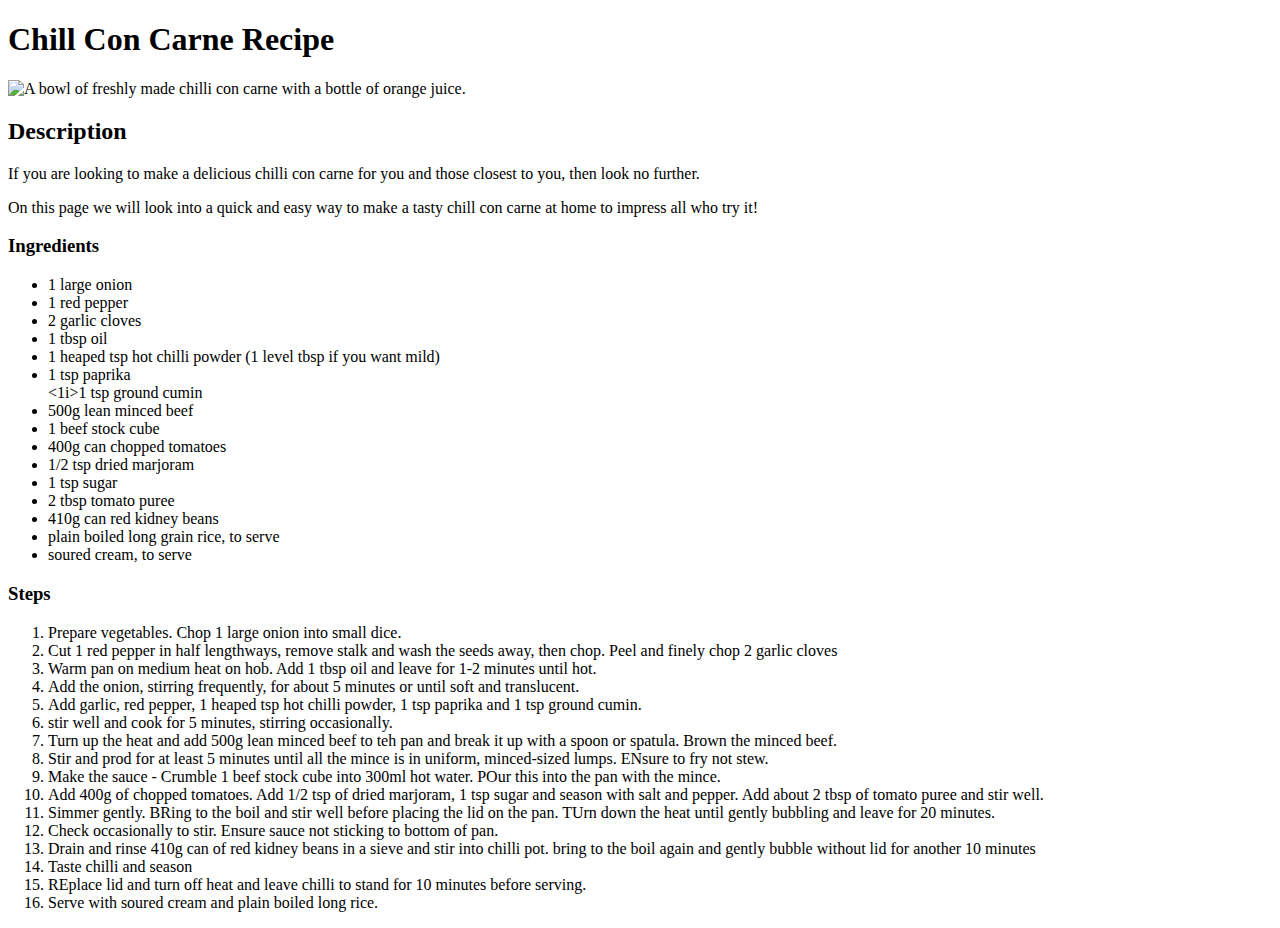
==== recipes/chilli-con-carne.html @ 5ef46e36 "Recipe page for chill con carne" ====
<!DOCTYPE html>
<html lang="en">
    <head>
        <meta charset="UTF-8">
        <title>Chilli Con Carne</title>
        <h1>Chill Con Carne Recipe</h1>

    </head>

    <body>
        <p><img src="../images/chill.jpeg" alt="A bowl of freshly made chilli con carne with a bottle of orange juice."></p>
        <p><h2>Description</h2></p>
        <p>If you are looking to make a delicious chilli con carne for you and those closest to you, then look no further.</p>
        <p>On this page we will look into a quick and easy way to make a tasty chill con carne at home to impress all who try it!</p>

        <p><h3>Ingredients</h3></p>
        <ul>
            <li>1 large onion</li>
            <li>1 red pepper</li>
            <li>2 garlic cloves</li>
            <li>1 tbsp oil</li>
            <li>1 heaped tsp hot chilli powder (1 level tbsp if you want mild)</li>
            <li>1 tsp paprika</li>
            <1i>1 tsp ground cumin</1i>
            <li>500g lean minced beef</li>
            <li>1 beef stock cube</li>
            <li>400g can chopped tomatoes</li>
            <li>1/2 tsp dried marjoram</li>
            <li>1 tsp sugar</li>
            <li> 2 tbsp tomato puree</li>
            <li>410g can red kidney beans</li>
            <li>plain boiled long grain rice, to serve</li>
            <li>soured cream, to serve</li>

        </ul>

        <p><h3>Steps</h3></p>
        <ol>
            <li>Prepare vegetables. Chop 1 large onion into small dice.</li>
            <li>Cut 1 red pepper in half lengthways, remove stalk and wash the seeds away, then chop. Peel and finely chop 2 garlic cloves</li>
            <li>Warm pan on medium heat on hob. Add 1 tbsp oil and leave for 1-2 minutes until hot.</li>
            <li>Add the onion, stirring frequently, for about 5 minutes or until soft and translucent.</li>
            <li>Add garlic, red pepper, 1 heaped tsp hot chilli powder, 1 tsp paprika and 1 tsp ground cumin.</li>
            <li>stir well and cook for 5 minutes, stirring occasionally.</li>
            <li>Turn up the heat and add 500g lean minced beef to teh pan and break it up with a spoon or spatula. Brown the minced beef.</li>
            <li>Stir and prod for at least 5 minutes until all the mince is in uniform, minced-sized lumps. ENsure to fry not stew.</li>
            <li>Make the sauce - Crumble 1 beef stock cube into 300ml hot water. POur this into the pan with the mince.</li>
            <li>Add 400g of chopped tomatoes. Add 1/2 tsp of dried marjoram, 1 tsp sugar and season with salt and pepper. Add about 2 tbsp of tomato puree and stir well.</li>
            <li>Simmer gently. BRing to the boil and stir well before placing the lid on the pan. TUrn down the heat until gently bubbling and leave for 20 minutes.</li>
            <li>Check occasionally to stir. Ensure sauce not sticking to bottom of pan.</li>
            <li>Drain and rinse 410g can of red kidney beans in a sieve and stir into chilli pot. bring to the boil again and gently bubble without lid for another 10 minutes</li>
            <li>Taste chilli and season</li>
            <li>REplace lid and turn off heat and leave chilli to stand for 10 minutes before serving.</li>
            <li>Serve with soured cream and plain boiled long rice.</li>
        </ol>

    </body>
</html>
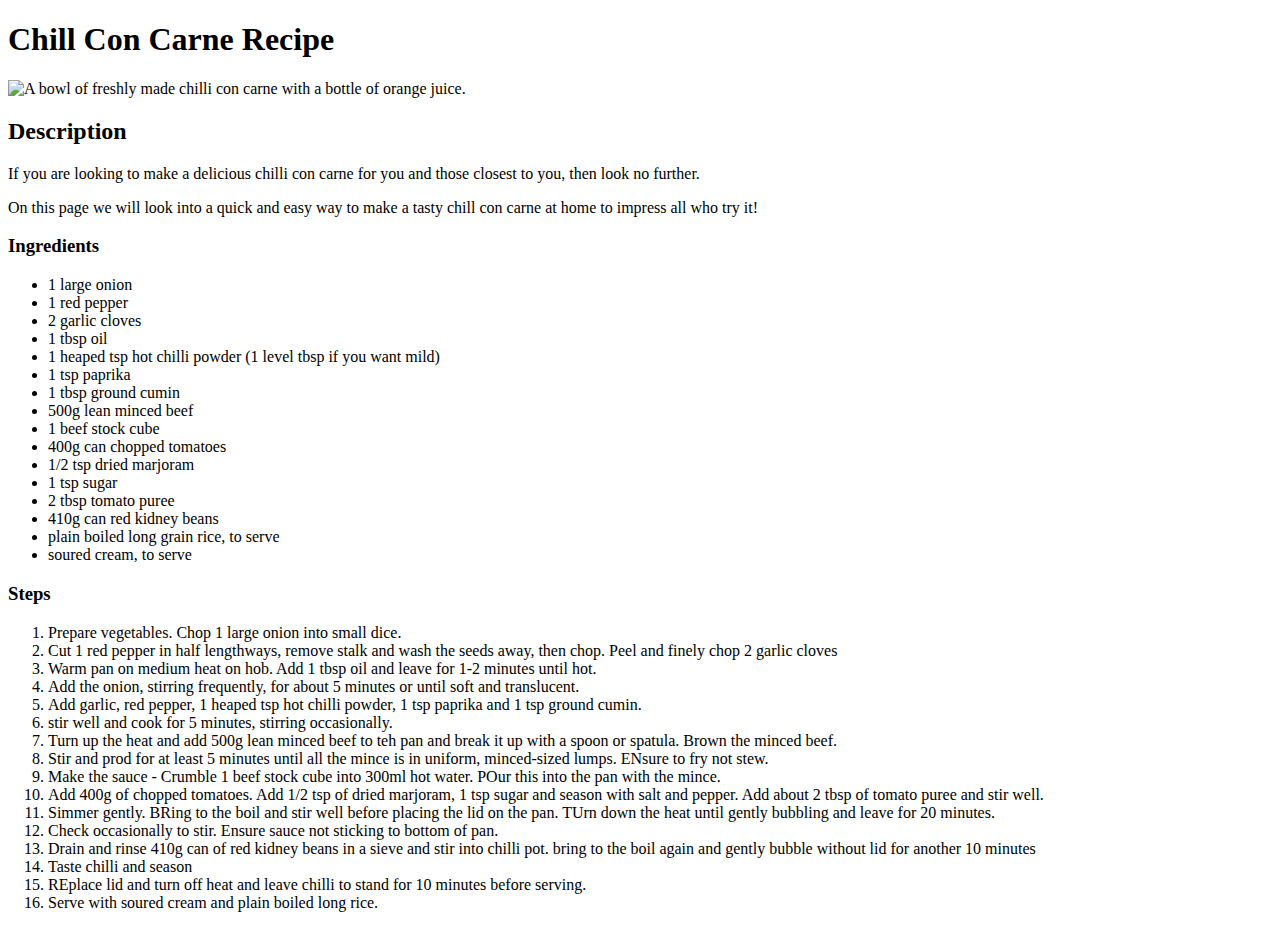
==== commit b7d88528: "UL item cumin corrected to have bullet point" ====
--- a/recipes/chilli-con-carne.html
+++ b/recipes/chilli-con-carne.html
@@ -21,7 +21,7 @@
             <li>1 tbsp oil</li>
             <li>1 heaped tsp hot chilli powder (1 level tbsp if you want mild)</li>
             <li>1 tsp paprika</li>
-            <1i>1 tsp ground cumin</1i>
+            <li>1 tbsp ground cumin</li>
             <li>500g lean minced beef</li>
             <li>1 beef stock cube</li>
             <li>400g can chopped tomatoes</li>
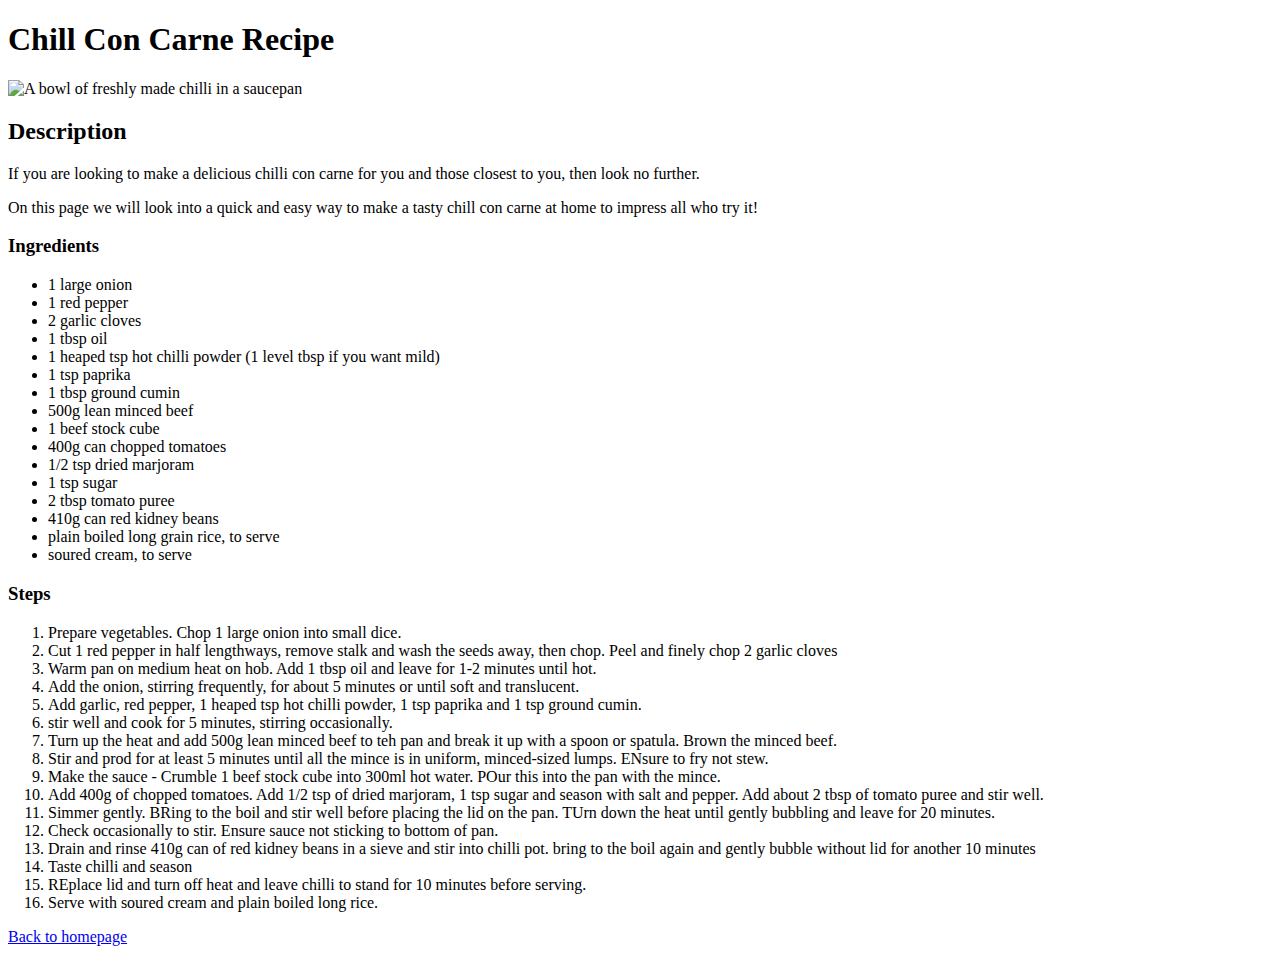
==== commit d76bf8b4: "spelling mistakes, standardise image size" ====
--- a/recipes/chilli-con-carne.html
+++ b/recipes/chilli-con-carne.html
@@ -8,7 +8,7 @@
     </head>
 
     <body>
-        <p><img src="../images/chill.jpeg" alt="A bowl of freshly made chilli con carne with a bottle of orange juice."></p>
+        <img src="../images/chilli.jpg" alt="A bowl of freshly made chilli in a saucepan" height="400">
         <p><h2>Description</h2></p>
         <p>If you are looking to make a delicious chilli con carne for you and those closest to you, then look no further.</p>
         <p>On this page we will look into a quick and easy way to make a tasty chill con carne at home to impress all who try it!</p>
@@ -53,6 +53,7 @@
             <li>REplace lid and turn off heat and leave chilli to stand for 10 minutes before serving.</li>
             <li>Serve with soured cream and plain boiled long rice.</li>
         </ol>
+        <p><a href="../index.html">Back to homepage</a> </p>
 
     </body>
 </html>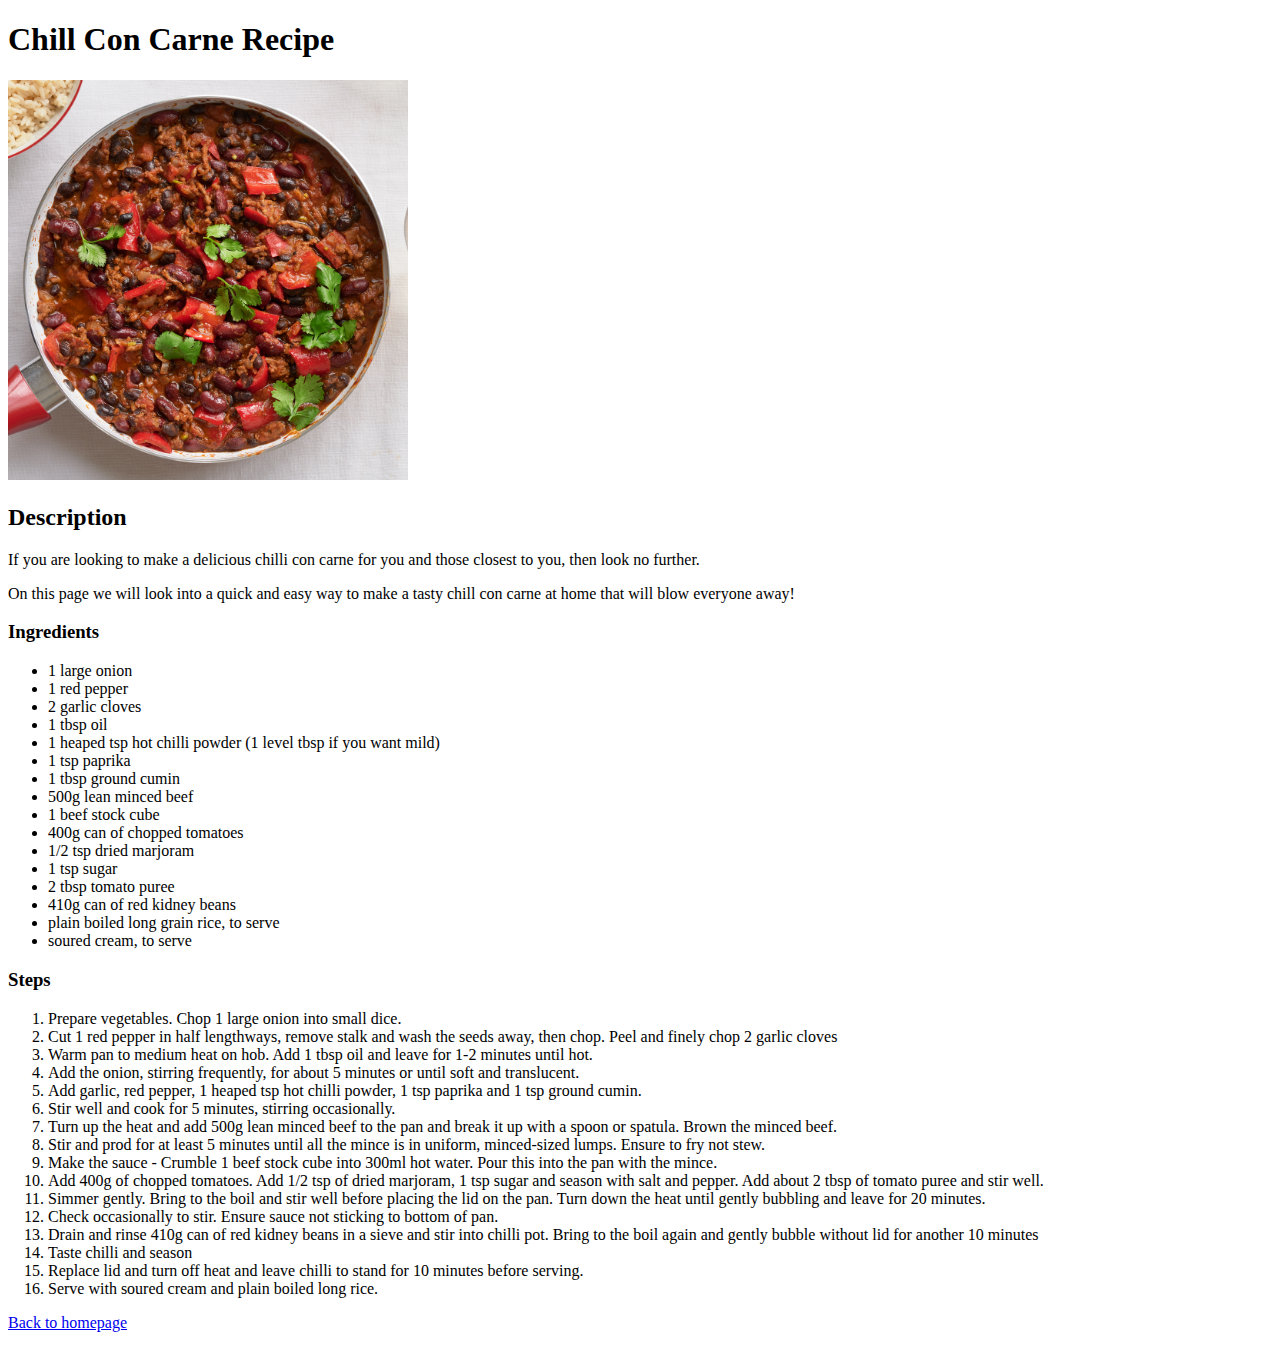
==== commit b93aa8fc: "correct spelling and grammar" ====
--- a/recipes/chilli-con-carne.html
+++ b/recipes/chilli-con-carne.html
@@ -11,7 +11,7 @@
         <img src="../images/chilli.jpg" alt="A bowl of freshly made chilli in a saucepan" height="400">
         <p><h2>Description</h2></p>
         <p>If you are looking to make a delicious chilli con carne for you and those closest to you, then look no further.</p>
-        <p>On this page we will look into a quick and easy way to make a tasty chill con carne at home to impress all who try it!</p>
+        <p>On this page we will look into a quick and easy way to make a tasty chill con carne at home that will blow everyone away!</p>
 
         <p><h3>Ingredients</h3></p>
         <ul>
@@ -24,11 +24,11 @@
             <li>1 tbsp ground cumin</li>
             <li>500g lean minced beef</li>
             <li>1 beef stock cube</li>
-            <li>400g can chopped tomatoes</li>
+            <li>400g can of chopped tomatoes</li>
             <li>1/2 tsp dried marjoram</li>
             <li>1 tsp sugar</li>
-            <li> 2 tbsp tomato puree</li>
-            <li>410g can red kidney beans</li>
+            <li>2 tbsp tomato puree</li>
+            <li>410g can of red kidney beans</li>
             <li>plain boiled long grain rice, to serve</li>
             <li>soured cream, to serve</li>
 
@@ -38,19 +38,19 @@
         <ol>
             <li>Prepare vegetables. Chop 1 large onion into small dice.</li>
             <li>Cut 1 red pepper in half lengthways, remove stalk and wash the seeds away, then chop. Peel and finely chop 2 garlic cloves</li>
-            <li>Warm pan on medium heat on hob. Add 1 tbsp oil and leave for 1-2 minutes until hot.</li>
+            <li>Warm pan to medium heat on hob. Add 1 tbsp oil and leave for 1-2 minutes until hot.</li>
             <li>Add the onion, stirring frequently, for about 5 minutes or until soft and translucent.</li>
             <li>Add garlic, red pepper, 1 heaped tsp hot chilli powder, 1 tsp paprika and 1 tsp ground cumin.</li>
-            <li>stir well and cook for 5 minutes, stirring occasionally.</li>
-            <li>Turn up the heat and add 500g lean minced beef to teh pan and break it up with a spoon or spatula. Brown the minced beef.</li>
-            <li>Stir and prod for at least 5 minutes until all the mince is in uniform, minced-sized lumps. ENsure to fry not stew.</li>
-            <li>Make the sauce - Crumble 1 beef stock cube into 300ml hot water. POur this into the pan with the mince.</li>
+            <li>Stir well and cook for 5 minutes, stirring occasionally.</li>
+            <li>Turn up the heat and add 500g lean minced beef to the pan and break it up with a spoon or spatula. Brown the minced beef.</li>
+            <li>Stir and prod for at least 5 minutes until all the mince is in uniform, minced-sized lumps. Ensure to fry not stew.</li>
+            <li>Make the sauce - Crumble 1 beef stock cube into 300ml hot water. Pour this into the pan with the mince.</li>
             <li>Add 400g of chopped tomatoes. Add 1/2 tsp of dried marjoram, 1 tsp sugar and season with salt and pepper. Add about 2 tbsp of tomato puree and stir well.</li>
-            <li>Simmer gently. BRing to the boil and stir well before placing the lid on the pan. TUrn down the heat until gently bubbling and leave for 20 minutes.</li>
+            <li>Simmer gently. Bring to the boil and stir well before placing the lid on the pan. Turn down the heat until gently bubbling and leave for 20 minutes.</li>
             <li>Check occasionally to stir. Ensure sauce not sticking to bottom of pan.</li>
-            <li>Drain and rinse 410g can of red kidney beans in a sieve and stir into chilli pot. bring to the boil again and gently bubble without lid for another 10 minutes</li>
+            <li>Drain and rinse 410g can of red kidney beans in a sieve and stir into chilli pot. Bring to the boil again and gently bubble without lid for another 10 minutes</li>
             <li>Taste chilli and season</li>
-            <li>REplace lid and turn off heat and leave chilli to stand for 10 minutes before serving.</li>
+            <li>Replace lid and turn off heat and leave chilli to stand for 10 minutes before serving.</li>
             <li>Serve with soured cream and plain boiled long rice.</li>
         </ol>
         <p><a href="../index.html">Back to homepage</a> </p>
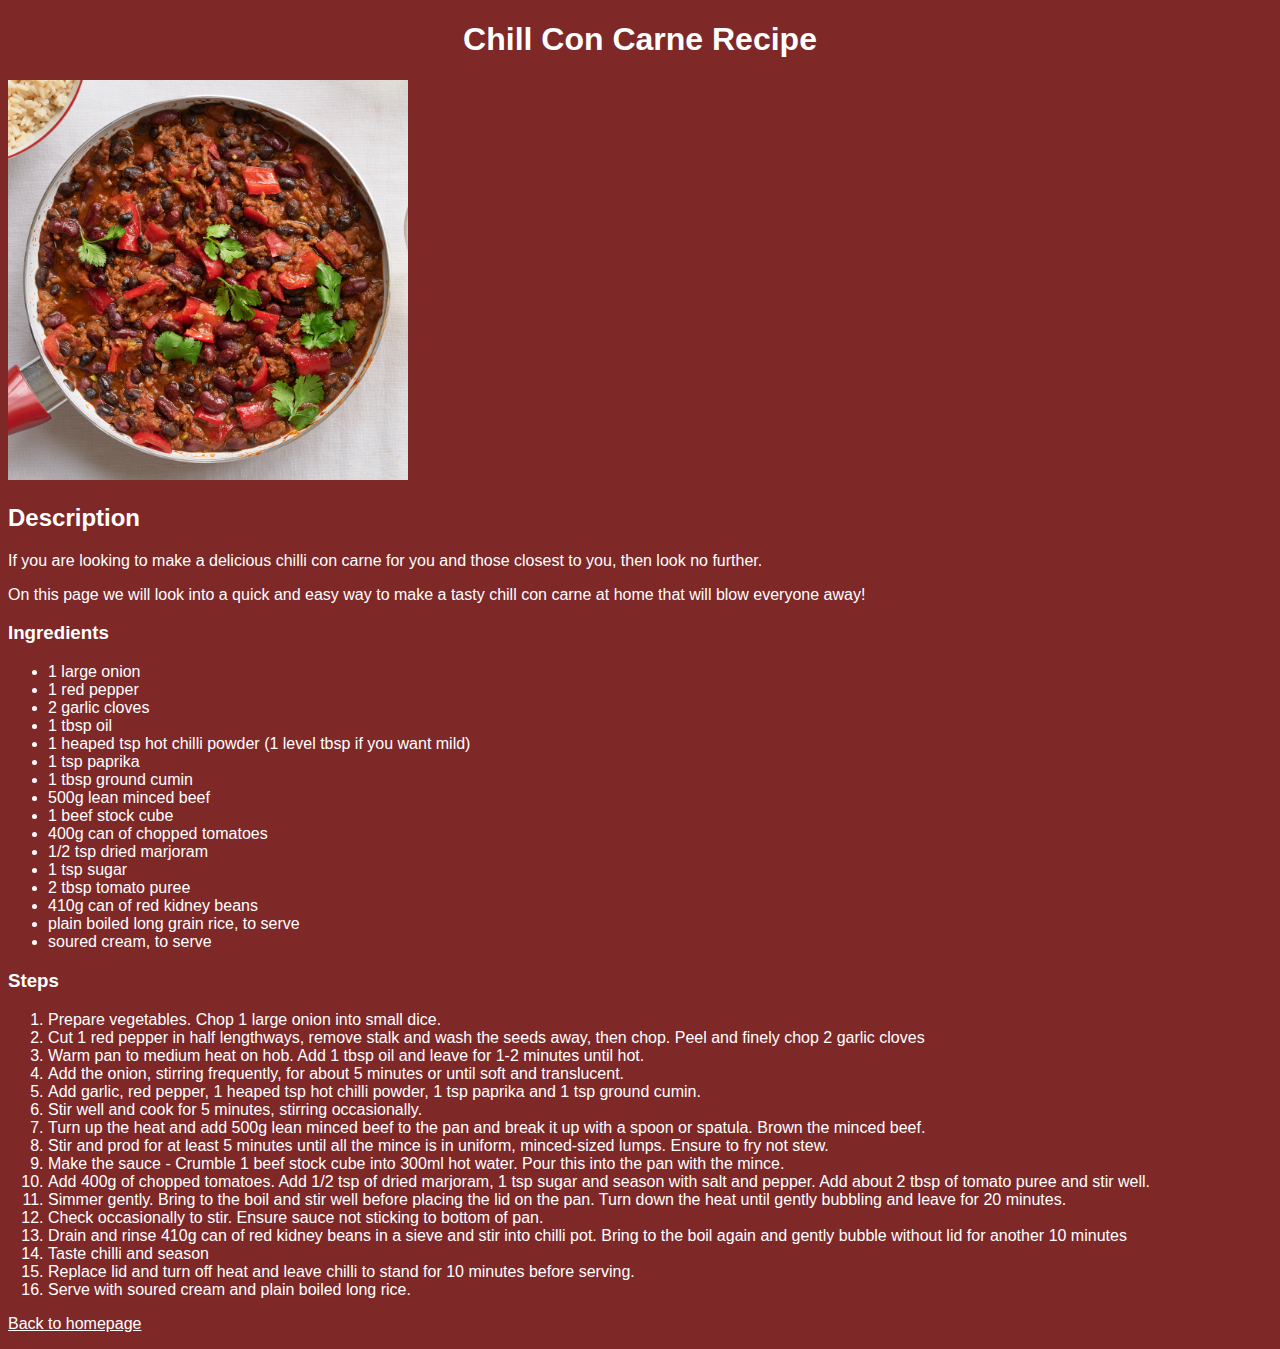
==== commit e185241e: "Style changes" ====
--- a/recipes/chilli-con-carne.html
+++ b/recipes/chilli-con-carne.html
@@ -4,6 +4,7 @@
         <meta charset="UTF-8">
         <title>Chilli Con Carne</title>
         <h1>Chill Con Carne Recipe</h1>
+        <link rel="stylesheet" href="chilli-style.css">
 
     </head>
 
--- a/recipes/chilli-style.css
+++ b/recipes/chilli-style.css
@@ -0,0 +1,12 @@
+* {font-family:'Franklin Gothic Medium', 'Arial Narrow', Arial, sans-serif;
+    color: white;
+}
+img { 
+text-align:center;
+}
+
+body {background-color: rgb(126, 40, 40);}
+
+h1 {text-align: center;
+
+}
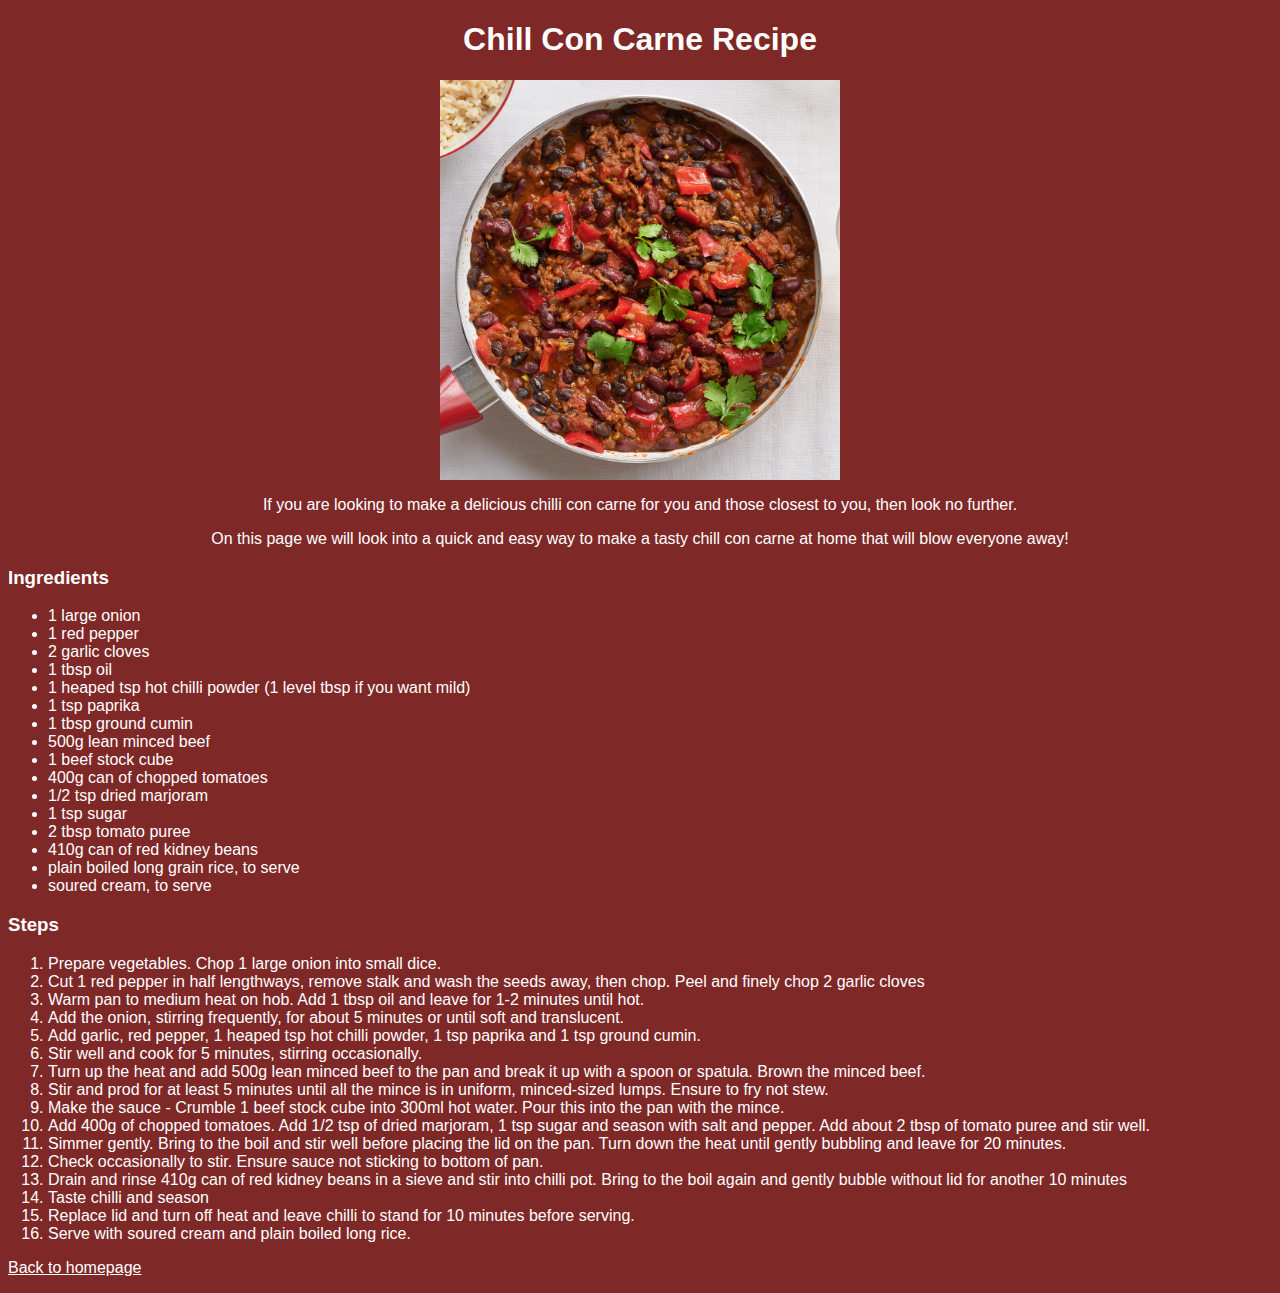
==== commit e5f85ece: "git commit -m "style changes"" ====
--- a/recipes/chilli-con-carne.html
+++ b/recipes/chilli-con-carne.html
@@ -4,15 +4,14 @@
         <meta charset="UTF-8">
         <title>Chilli Con Carne</title>
         <h1>Chill Con Carne Recipe</h1>
-        <link rel="stylesheet" href="chilli-style.css">
+        <link rel="stylesheet" href="chilli-style.css"
 
     </head>
 
     <body>
-        <img src="../images/chilli.jpg" alt="A bowl of freshly made chilli in a saucepan" height="400">
-        <p><h2>Description</h2></p>
-        <p>If you are looking to make a delicious chilli con carne for you and those closest to you, then look no further.</p>
-        <p>On this page we will look into a quick and easy way to make a tasty chill con carne at home that will blow everyone away!</p>
+        <img src="../images/chilli.jpg" alt="A bowl of freshly made chilli in a saucepan" height="400" >
+            <p div class="des">If you are looking to make a delicious chilli con carne for you and those closest to you, then look no further.</p>
+            <p div class="des">On this page we will look into a quick and easy way to make a tasty chill con carne at home that will blow everyone away!</p>
 
         <p><h3>Ingredients</h3></p>
         <ul>
--- a/recipes/chilli-style.css
+++ b/recipes/chilli-style.css
@@ -1,12 +1,13 @@
 * {font-family:'Franklin Gothic Medium', 'Arial Narrow', Arial, sans-serif;
-    color: white;
-}
-img { 
-text-align:center;
-}
+    color: white;}
 
 body {background-color: rgb(126, 40, 40);}
 
-h1 {text-align: center;
+img {text-align:center;
+    display: block;
+    margin: auto;
+}
 
-}
+.des {text-align: center;}
+
+h1 {text-align: center;}
